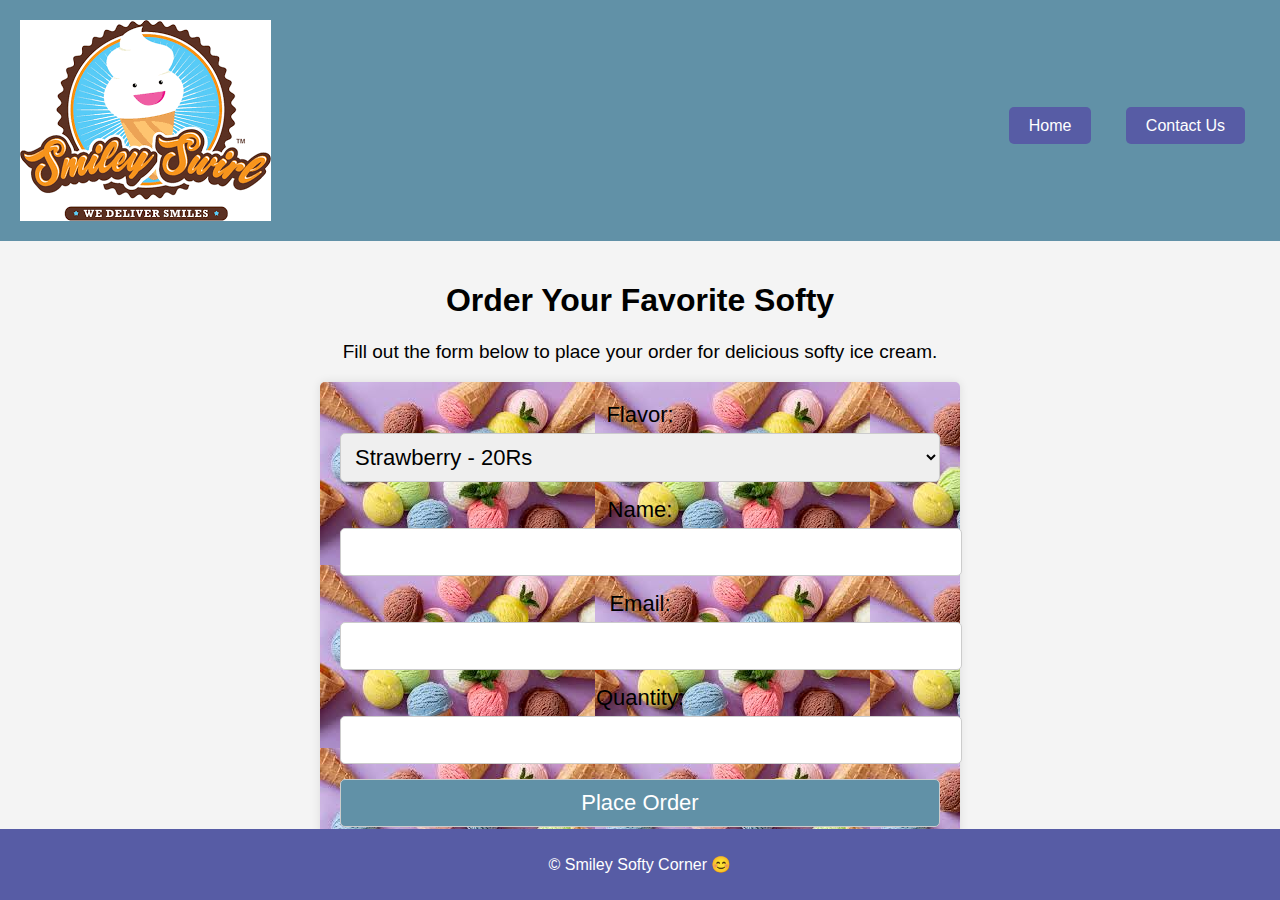
==== order.html @ 5a06f904 "Add files via upload" ====
<!DOCTYPE html>
<html lang="en">
<head>
    <meta charset="UTF-8">
    <meta name="viewport" content="width=device-width, initial-scale=1.0">
    <title>Order - Smiley Softy Corner</title>
    <link rel="stylesheet" href="styles.css">
</head>
<body>
    <header>
        <img src="assests/logo.jpg" alt="logo">
        <nav>
            <a href="index.html">Home</a>
            <a href="#contact-section">Contact Us</a>
        </nav>
    </header>
    <section id="order" class="order" style="text-align: center; padding: 20px;">
        <h1 style="font-size: 32px;">Order Your Favorite Softy</h1>
        <p style="font-size: 19px;">Fill out the form below to place your order for delicious softy ice cream.</p>
        <form action="submit_order.php" method="post" style="max-width: 600px; margin: auto; background-image: url(assests/bg2.jpg); padding: 20px; border-radius: 5px; box-shadow: 0 0 10px rgba(0, 0, 0, 0.1);">
            <label for="flavor" style="display: block; margin-bottom: 5px; font-size: 22px;">Flavor:</label>
            <select id="flavor" name="flavor" required style="width: 100%; margin-bottom: 15px; padding: 10px; border: 1px solid #ccc; border-radius: 5px; font-size: 22px;">
                <option value="strawberry">Strawberry - 20Rs</option>
                <option value="vanilla">Vanilla - 20Rs</option>
                <option value="chocolate">Chocolate - 30Rs</option>
                <option value="butterscotch">Butterscotch - 20Rs</option>
                <option value="chocovanilla">ChocoVanilla - 30Rs</option>
            </select><br>
            
            <label for="name" style="display: block; margin-bottom: 5px; font-size: 22px;">Name:</label>
            <input type="text" id="name" name="name" required style="width: 100%; margin-bottom: 15px; padding: 10px; border: 1px solid #ccc; border-radius: 5px; font-size: 22px;"><br>
            
            <label for="email" style="display: block; margin-bottom: 5px; font-size: 22px;">Email:</label>
            <input type="email" id="email" name="email" required style="width: 100%; margin-bottom: 15px; padding: 10px; border: 1px solid #ccc; border-radius: 5px; font-size: 22px;"><br>
            
            <label for="quantity" style="display: block; margin-bottom: 5px; font-size: 22px;">Quantity:</label>
            <input type="number" id="quantity" name="quantity" required style="width: 100%; margin-bottom: 15px; padding: 10px; border: 1px solid #ccc; border-radius: 5px; font-size: 22px;"><br>
            
            <button type="submit" class="button" style="color: #fff; cursor: pointer; transition: background-color 0.3s; font-size: 22px;">Place Order</button>
        </form>
    </section>
    <footer>
        <p>&copy; Smiley Softy Corner 😊</p>
    </footer>
</body>
</html>
---- styles.css ----
body {
    font-family: Arial, sans-serif;
    margin: 0;
    padding: 0;
    background-color: #f4f4f4;
}

header {
    padding: 20px;
    background-color: #6191a7;
    color: #fff;
    display: flex;
    justify-content: space-between;
    align-items: center;
}

nav {
    margin-top: 10px;
}

nav a {
    margin: 0 15px;
    text-decoration: none;
    color: #fff;
    background-color: #575ca5;
    padding: 10px 20px;
    border-radius: 5px;
    transition: background-color 0.3s;
}

nav a:hover {
    background-color: #8ed66c;
}

.hero {
    background-image: url(assests/bg1.jpg);
    background-position: center;
    height: 300px;
    color: #575ca5;
    text-align: center;
    padding: 90px 90px;
}

.flavors {
    padding: 20px;
    text-align: center;
    background-color: rgb(207, 169, 202);
}

.flavor-card {
    background-color: #fff;
    padding: 20px;
    margin: 10px;
    display: inline-block;
    width: 200px;
    border-radius: 5px;
    box-shadow: 0 0 10px rgba(0, 0, 0, 0.1);
    transition:transform0.3s ease;
}

.flavor-card:hover{
    transform: scale(1.1);
}

.flavor-card img {
    width: 100%;
    height: auto;
    border-radius: 5px;
}

.contact {
    background-color: #6191a7;
    color: #fff;
    padding: 20px;
    text-align: center;
}

form {
    max-width: 600px;
    margin: auto;
    background-image: url(assests/bg2.jpg);
    background-position: cover;
    padding: 20px;
    border-radius: 5px;
    box-shadow: 0 0 10px rgba(0, 0, 0, 0.1);
}

label {
    display: block;
    margin-bottom: 5px;
}

input, textarea, button {
    width: 100%;
    margin-bottom: 15px;
    padding: 10px;
    border: 1px solid #ccc;
    border-radius: 5px;
}

button {
    background-color: #6191a7;
    color: #fff;
    cursor: pointer;
    transition: background-color 0.3s;
}

button:hover {
    background-color: #575ca5;
}

footer {
    background-color: #575ca5;
    color: #fff;
    text-align: center;
    padding: 10px 0;
    position: fixed;
    width: 100%;
    bottom: 0;
}

.order-button { 
    display: inline-block; 
    margin-top: 1rem;
     padding: 0.5rem 1rem; 
     background-color: #ff1493;
      color: white; 
      text-decoration: none;
       border-radius: 4px;
        transition: background-color 0.3s;
 } 
     
.order-button:hover { 
        background-color: #e01186;
     }
     
.popup-icon:hover {
    background-color: #e01186;
}
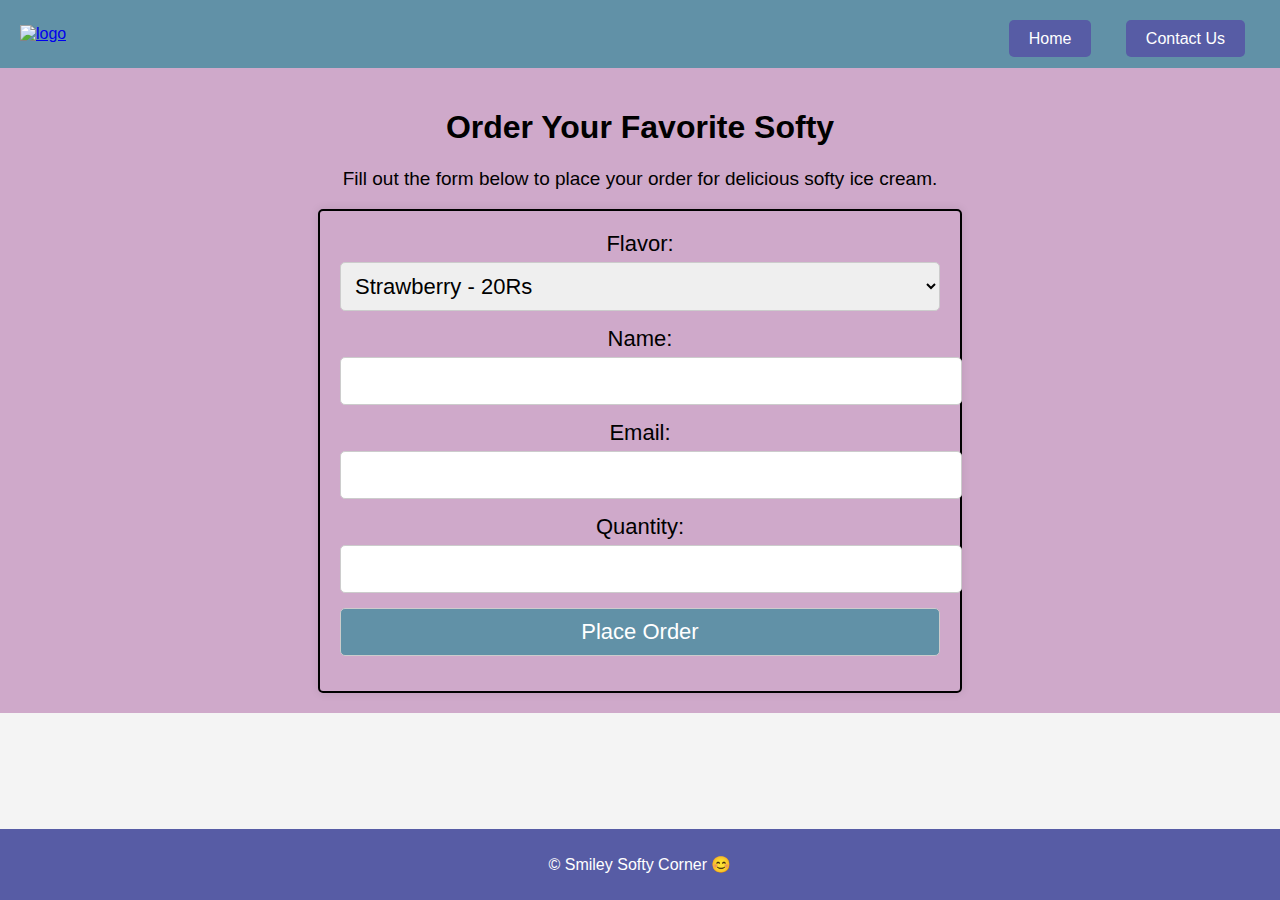
==== commit 974edd2f: "Update order.html" ====
--- a/order.html
+++ b/order.html
@@ -8,16 +8,16 @@
 </head>
 <body>
     <header>
-        <img src="assests/logo.jpg" alt="logo">
+        <a href="index.html"><img src="assets/logo.jpg" alt="logo"></a>
         <nav>
             <a href="index.html">Home</a>
-            <a href="#contact-section">Contact Us</a>
+            <a href="index.html#contact-section">Contact Us</a>
         </nav>
     </header>
-    <section id="order" class="order" style="text-align: center; padding: 20px;">
+    <section id="order" class="order" style="text-align: center; padding: 20px; background-color: rgb(207, 169, 202);;">
         <h1 style="font-size: 32px;">Order Your Favorite Softy</h1>
         <p style="font-size: 19px;">Fill out the form below to place your order for delicious softy ice cream.</p>
-        <form action="submit_order.php" method="post" style="max-width: 600px; margin: auto; background-image: url(assests/bg2.jpg); padding: 20px; border-radius: 5px; box-shadow: 0 0 10px rgba(0, 0, 0, 0.1);">
+        <form action="submit_order.php" method="post" style="max-width: 600px; margin: auto; background-image: url(assets/bg2.jpg); padding: 20px; border-radius: 5px; box-shadow: 0 0 10px rgba(0, 0, 0, 0.1); border:2px solid black">
             <label for="flavor" style="display: block; margin-bottom: 5px; font-size: 22px;">Flavor:</label>
             <select id="flavor" name="flavor" required style="width: 100%; margin-bottom: 15px; padding: 10px; border: 1px solid #ccc; border-radius: 5px; font-size: 22px;">
                 <option value="strawberry">Strawberry - 20Rs</option>
